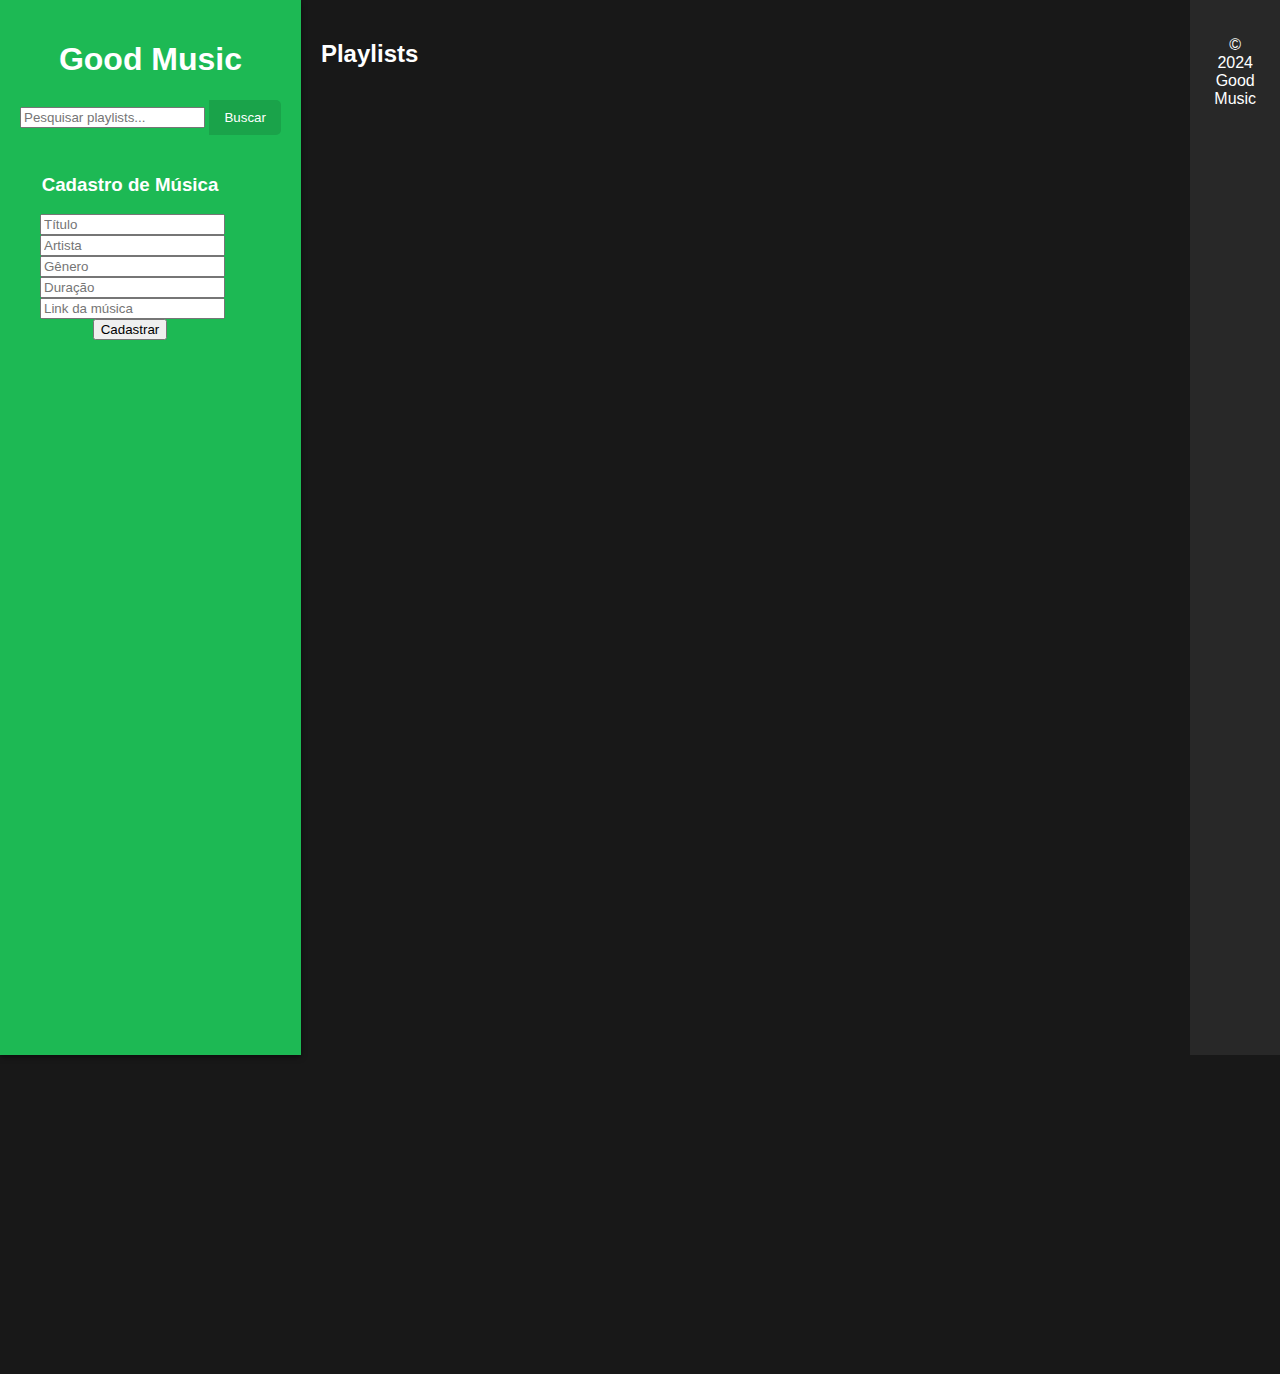
==== pages/home.html @ c30a2dcd "commit" ====
<!DOCTYPE html>
<html lang="pt-BR">

<head>
    <meta charset="UTF-8">
    <meta name="viewport" content="width=device-width, initial-scale=1.0">
    <title>Good Music</title>
    <link rel="stylesheet" href="../styles/home.css">
</head>

<body>
    <div class="page-content">
        <header>
            <h1>Good Music</h1>
            <div class="search-container">
                <input type="text" id="searchInput" placeholder="Pesquisar playlists...">
                <button id="searchButton">Buscar</button>
            </div>
            <nav class="sidebar">
                <h3>Cadastro de Música</h3>
                <input type="text" id="titleInput" placeholder="Título">
                <input type="text" id="artistInput" placeholder="Artista">
                <input type="text" id="genderInput" placeholder="Gênero">
                <input type="text" id="durationInput" placeholder="Duração">
                <input type="text" id="musicInput" placeholder="Link da música">
                <button id="registerId">Cadastrar</button>
            </nav>
        </header>

        <main>
            <h2>Playlists</h2>
    <div class="playlists-container"></div>
    <iframe id="musicPlayer" width="300" height="150" style="display:none;" frameborder="0" allow="autoplay" src=""></iframe>
        
        </main>

        <footer>
            <p>&copy; 2024 Good Music</p>
        </footer>
    </div>

    <script src="../scripts/home.js"></script>
</body>

<iframe id="youtubeIframe" width="560" height="315" src="" frameborder="0" allowfullscreen></iframe>
---- styles/home.css ----
* {
    box-sizing: border-box;
}

body {
    font-family: 'Arial', sans-serif;
    background-color: #181818;
    color: white;
    margin: 0;
}

header {
    background-color: #1DB954;
    padding: 20px;
    text-align: center;
    box-shadow: 0 2px 5px rgba(0, 0, 0, 0.5);
}

.sidebar {
    width: 220px;
    background-color: #1DB954;
    padding: 20px;
    height: 100vh;
    position: sticky;
    top: 0;
}

.page-content {
    display: flex;
}

main {
    flex-grow: 1;
    padding: 20px;
    overflow-y: hidden;
}

h2 {
    margin-bottom: 20px;
}

.playlists-container {
    display: grid;
    grid-template-columns: repeat(auto-fill, minmax(200px, 1fr));
    gap: 20px;
}

.playlist {
    background-color: #333;
    border-radius: 10px;
    padding: 15px;
    text-align: center;
    align-items: center;    
    transition: transform 0.2s;
}

.playlist:hover {
    transform: scale(1.05);
}

.playlist img {
    width: 60px;
    height: 60px;
    border-radius: 5px;
    margin-right: 10px;
    cursor: pointer; 
}

.playlist-info {
    flex-grow: 1;
}

.playlist-title {
    font-weight: bold;
    margin: 0;
    overflow:hidden
    
}

.playlist-description {
    font-size: 0.9em;
    color: #b3b3b3;
}

footer {
    background-color: #282828;
    text-align: center;
    padding: 20px;
    bottom: 0;
    width: 7%;
    
}

#searchButton {
    padding: 10px 15px;
    border: none;
    background-color: #1AA34A;
    color: white;
    border-radius: 0 5px 5px 0;
    cursor: pointer;
}

#searchButton:hover {
    background-color: #1AA34A;
}
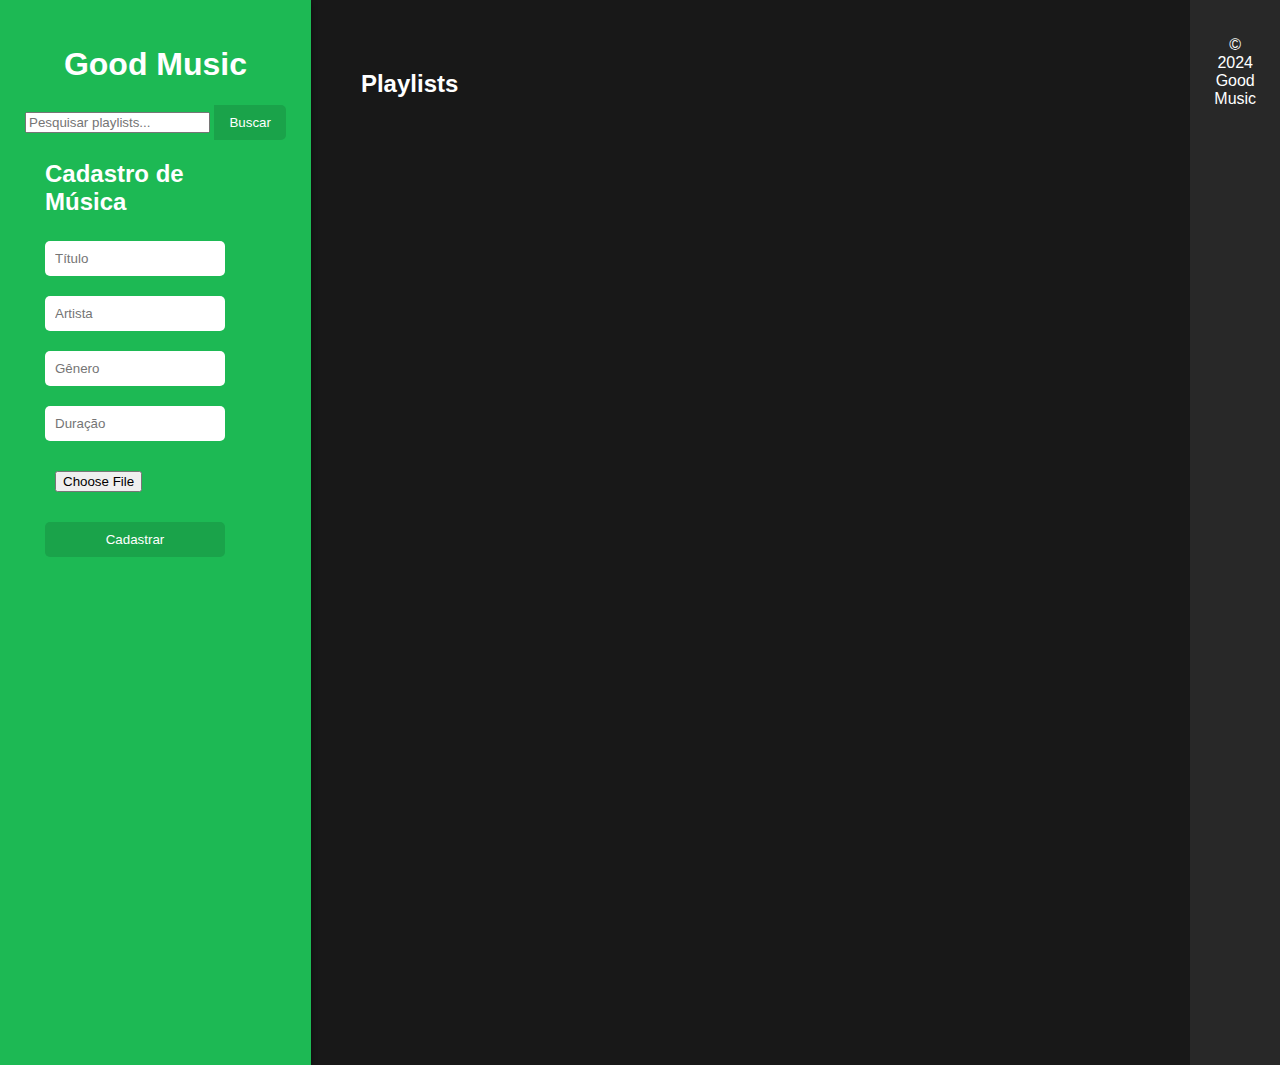
==== commit ed984d9b: "commit" ====
--- a/pages/home.html
+++ b/pages/home.html
@@ -1,4 +1,3 @@
-
 <!DOCTYPE html>
 <html lang="pt-BR">
 
@@ -23,17 +22,19 @@
                 <input type="text" id="artistInput" placeholder="Artista">
                 <input type="text" id="genderInput" placeholder="Gênero">
                 <input type="text" id="durationInput" placeholder="Duração">
-                <input type="text" id="musicInput" placeholder="Link da música">
+                <input type="file" id="musicInput" accept="audio/mp3">
                 <button id="registerId">Cadastrar</button>
             </nav>
         </header>
 
         <main>
             <h2>Playlists</h2>
-    <div class="playlists-container"></div>
-    <iframe id="musicPlayer" width="300" height="150" style="display:none;" frameborder="0" allow="autoplay" src=""></iframe>
+            <div class="playlists-container"></div>
+            <audio id="audioPlayer" controls style="display:none;">
+                Seu navegador não suporta o elemento audio.
+            </audio>
+        </main>
         
-        </main>
 
         <footer>
             <p>&copy; 2024 Good Music</p>
@@ -43,4 +44,4 @@
     <script src="../scripts/home.js"></script>
 </body>
 
-<iframe id="youtubeIframe" width="560" height="315" src="" frameborder="0" allowfullscreen></iframe>
+</html>
--- a/styles/home.css
+++ b/styles/home.css
@@ -11,11 +11,10 @@
 
 header {
     background-color: #1DB954;
-    padding: 20px;
+    padding: 25px;
     text-align: center;
     box-shadow: 0 2px 5px rgba(0, 0, 0, 0.5);
 }
-
 .sidebar {
     width: 220px;
     background-color: #1DB954;
@@ -23,6 +22,36 @@
     height: 100vh;
     position: sticky;
     top: 0;
+    display: flex;
+    flex-direction: column; 
+    align-items: flex-start; 
+}
+
+.sidebar h3 {
+    margin: 0 0 15px 0;
+    font-size: 1.5em;
+    text-align: left;  
+}
+
+.sidebar input,
+.sidebar button {
+    width: 100%; 
+    margin: 10px 0; 
+    padding: 10px;
+    border: none;
+    border-radius: 5px;
+    color:#1DB954
+}
+
+.sidebar button {
+    background-color: #1AA34A;
+    color: white;
+    cursor: pointer;
+}
+
+
+.sidebar button:hover {
+    background-color: #12893D;
 }
 
 .page-content {
@@ -102,4 +131,28 @@
 
 #searchButton:hover {
     background-color: #1AA34A;
-}+}
+
+#audioPlayer{
+    position: fixed;
+    bottom: 0;  
+    left: 50%;    
+    width: 90%; 
+    background-color: #333; 
+    color: white;
+    padding: 10px;
+    box-shadow: 0 -2px 5px rgba(0, 0, 0, 0.5);
+    z-index: 9999;
+    align-self: center;
+    transform: translateX(-50%); 
+    max-width: 600px; 
+}
+
+main {
+    display: flex;
+    flex-direction: column;
+    padding: 50px;
+    overflow-y: auto;
+    min-height: 100vh; 
+}
+
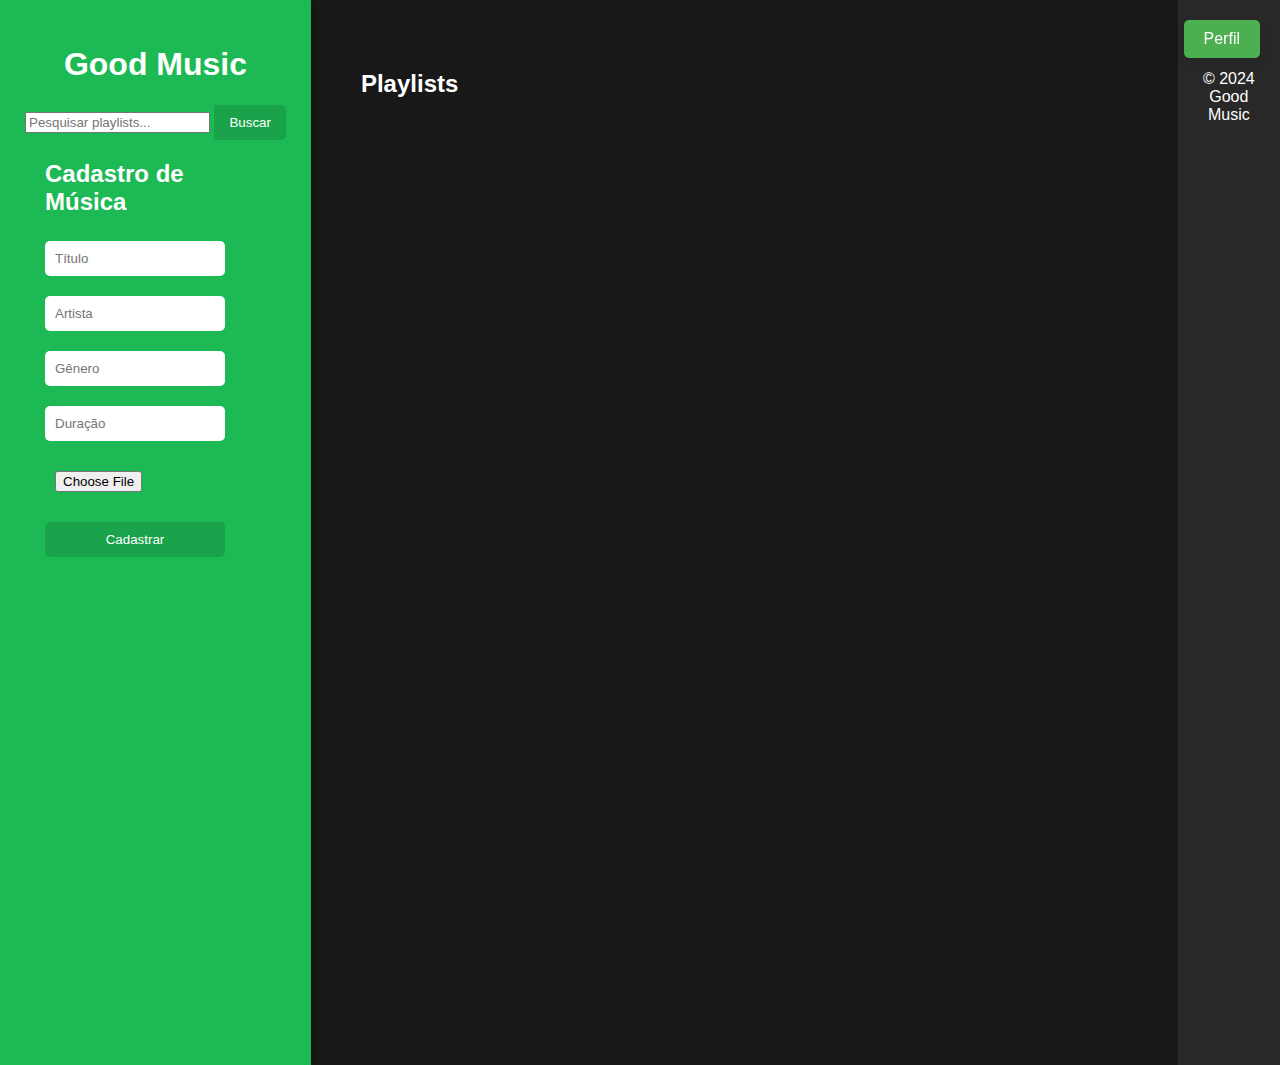
==== commit 11658ee2: "commit" ====
--- a/pages/home.html
+++ b/pages/home.html
@@ -37,9 +37,28 @@
         
 
         <footer>
+            <p></p>
+            <p></p>
+<br>
             <p>&copy; 2024 Good Music</p>
         </footer>
     </div>
+    <button id="profileButton" onclick="showProfile()" style="position: fixed; top: 20px; right: 20px;">
+        Perfil
+    </button>
+</div>
+
+<script src="../scripts/home.js"></script>
+<script>
+    function showProfile() {
+        const userEmail = localStorage.getItem('userEmail');
+        if (userEmail) {
+            alert('Perfil do usuário: ' + userEmail);
+        } else {
+            alert('Usuario: vitoria                                                                          Senha: vih');
+        }
+    }
+</script>
 
     <script src="../scripts/home.js"></script>
 </body>
--- a/styles/home.css
+++ b/styles/home.css
@@ -116,7 +116,7 @@
     text-align: center;
     padding: 20px;
     bottom: 0;
-    width: 7%;
+    width: 8%;
     
 }
 
@@ -137,16 +137,18 @@
     position: fixed;
     bottom: 0;  
     left: 50%;    
-    width: 90%; 
+    width: 100%; 
     background-color: #333; 
     color: white;
     padding: 10px;
     box-shadow: 0 -2px 5px rgba(0, 0, 0, 0.5);
     z-index: 9999;
     align-self: center;
-    transform: translateX(-50%); 
+    transform: translateX(-61.5%); 
     max-width: 600px; 
+    max-width: 600px;
 }
+
 
 main {
     display: flex;
@@ -156,3 +158,27 @@
     min-height: 100vh; 
 }
 
+#profileButton {
+    position:fixed;
+    top: 20px; 
+    right: 20px; 
+    background-color: #4CAF50;
+    color: white; 
+    font-size: 16px; 
+    padding: 10px 20px; 
+    border: none; 
+    border-radius: 5px; 
+    cursor: pointer; 
+    transition: background-color 0.3s, transform 0.3s;
+    box-shadow: 0 4px 8px rgba(0, 0, 0, 0.1); 
+}
+
+#profileButton:hover {
+    background-color: #45a049; 
+    transform: translateY(-2px); 
+}
+
+#profileButton:focus {
+    outline: none; 
+    box-shadow: 0 0 0 3px rgba(33, 126, 75, 0.5); 
+}
